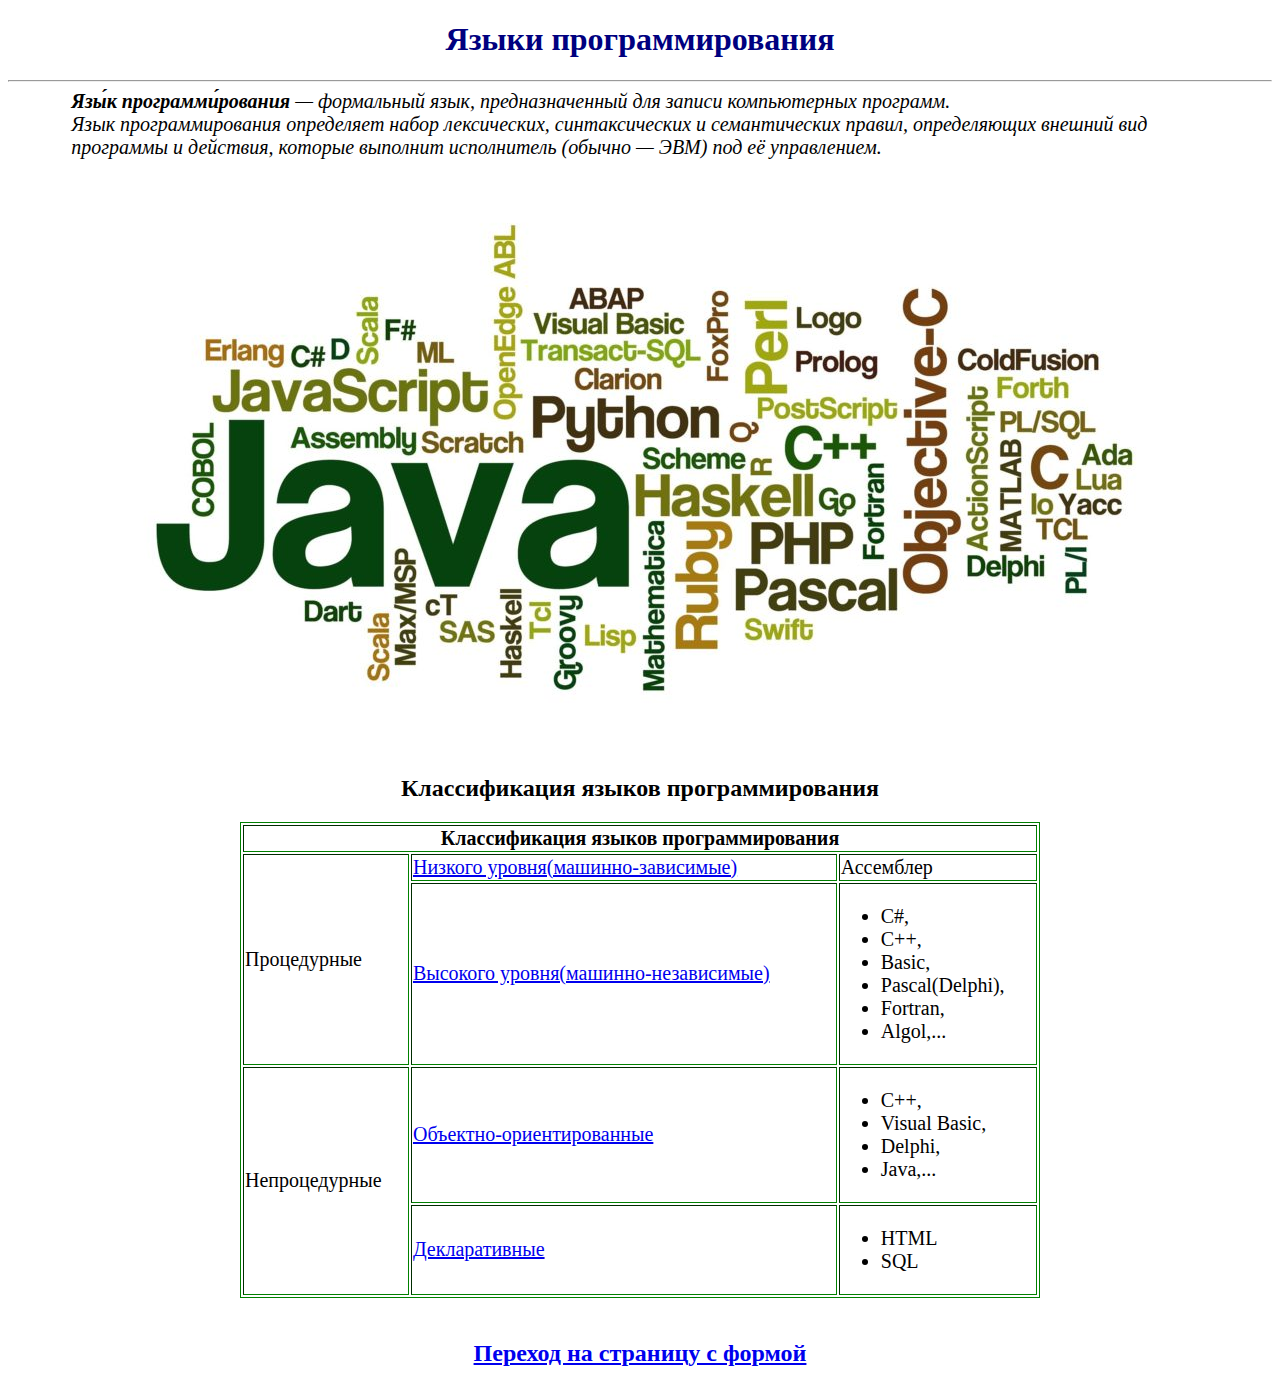
==== page2.html @ bfd99b49 "new project html" ====
<!DOCTYPE html>

<html>

<head>
    <meta charset="UTF-8">
    <link rel="stylesheet" type="text/css" href="style.css" />
    <title>Основные элементы html страниц</title>

</head>

<body>

<h1 class="page-header">Языки программирования</h1>
<hr />
<div><b>Язы́к программи́рования</b> — формальный язык, предназначенный для записи компьютерных программ. <br />Язык программирования определяет набор лексических, синтаксических и семантических правил,
    определяющих внешний вид программы и действия, которые выполнит исполнитель (обычно — ЭВМ) под её управлением.</div>
<div id="pic">
    <img src="/programming-languages.jpg" alt="картинка">
</div>
<h2 class="page-header">Классификация языков программирования</h2>
<table border="1">
    <tr>
        <th colspan="3" >Классификация языков программирования</th>
    </tr>
    <tr>
        <td rowspan="2">Процедурные</td>
        <td>
        <a target="_blank" href="https://clck.ru/at2EN">Низкого уровня(машинно-зависимые)</a>
        </td>
        <td>Ассемблер</td>
    </tr>
    <tr>
        <td><a href="https://clck.ru/at2Gk">Высокого уровня(машинно-независимые)</a></td>
        <td>
            <ul>
                <li>C#,</li>
                <li>C++,</li>
                <li>Basic,</li>
                <li>Pascal(Delphi),</li>
                <li>Fortran,</li>
                <li>Algol,...</li>
            </ul>
         </td>
    </tr>
    <tr>
        <td rowspan="2">Непроцедурные</td>
        <td>
            <a href="https://clck.ru/FNkem"> Объектно-ориентированные</a>
        </td>
        <td>
            <ul>
                <li>C++,</li>
                <li>Visual Basic,</li>
                <li>Delphi,</li>
                <li>Java,...</li>
            </ul>
        </td>
    </tr>
    <tr>
        <td rowspan="2">
            <a href="https://clck.ru/ZG7JX">Декларативные</a>
        </td>
        <td>
            <ul>
                <li>HTML</li>
                <li>SQL</li>
            </ul>
        </td>
    </tr>
</table>
</div>
<br />
<p id="next"><a href="http://localhost:63342/2-html/index.html?_ijt=8vie1sdg0lmoobb2bhqo6rdr00&_ij_reload=RELOAD_ON_SAVE">Переход на страницу с формой</a></p>
</body>
</html>
---- style.css ----
h1 {
    font-size: 32px;
    font-weight: bold;
    color: navy;
    }
.page-header {
    text-align: center;

    }
div {
    margin-left: 5%; /* Отступ слева */
    margin-right: 5%; /* Отступ слева */
    font-size: 20px;
    font-style: italic;
    }
#pic {
    text-align: center;
    }
table {
    width: 800px; /* Ширина таблицы */
    border: 1px solid green; /* Рамка вокруг таблицы */
    margin: auto; /* Выравниваем таблицу по центру окна  */
    font-size: 20px;
   }
#next {
    font-size: 24px;
    font-weight: bold;
    text-align:center;
    color: navy;
    }
.question {
    font-style: italic;
    }
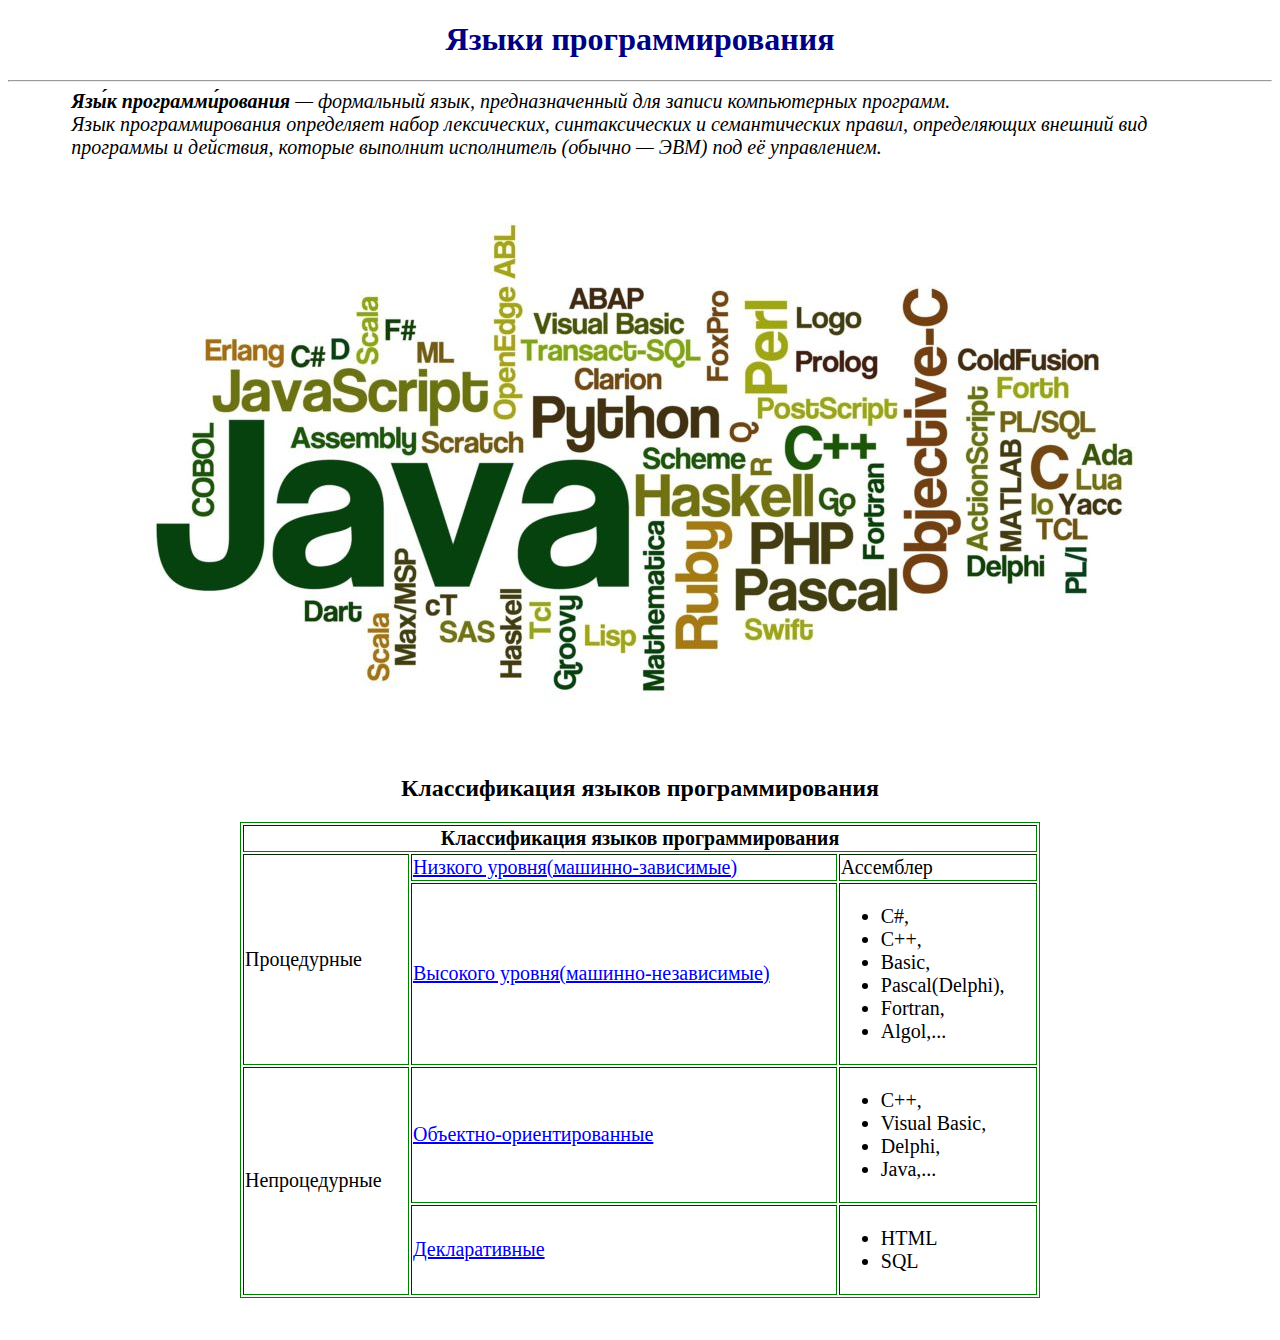
==== commit fc7bf724: "Update page2.html" ====
--- a/page2.html
+++ b/page2.html
@@ -16,7 +16,7 @@
 <div><b>Язы́к программи́рования</b> — формальный язык, предназначенный для записи компьютерных программ. <br />Язык программирования определяет набор лексических, синтаксических и семантических правил,
     определяющих внешний вид программы и действия, которые выполнит исполнитель (обычно — ЭВМ) под её управлением.</div>
 <div id="pic">
-    <img src="/programming-languages.jpg" alt="картинка">
+    <img src="/programming-languages.jpg" alt="картинка" />
 </div>
 <h2 class="page-header">Классификация языков программирования</h2>
 <table border="1">
@@ -71,6 +71,6 @@
 </table>
 </div>
 <br />
-<p id="next"><a href="http://localhost:63342/2-html/index.html?_ijt=8vie1sdg0lmoobb2bhqo6rdr00&_ij_reload=RELOAD_ON_SAVE">Переход на страницу с формой</a></p>
+<p id="next"><a href="/index.html>Переход на страницу с формой</a></p>
 </body>
-</html>+</html>
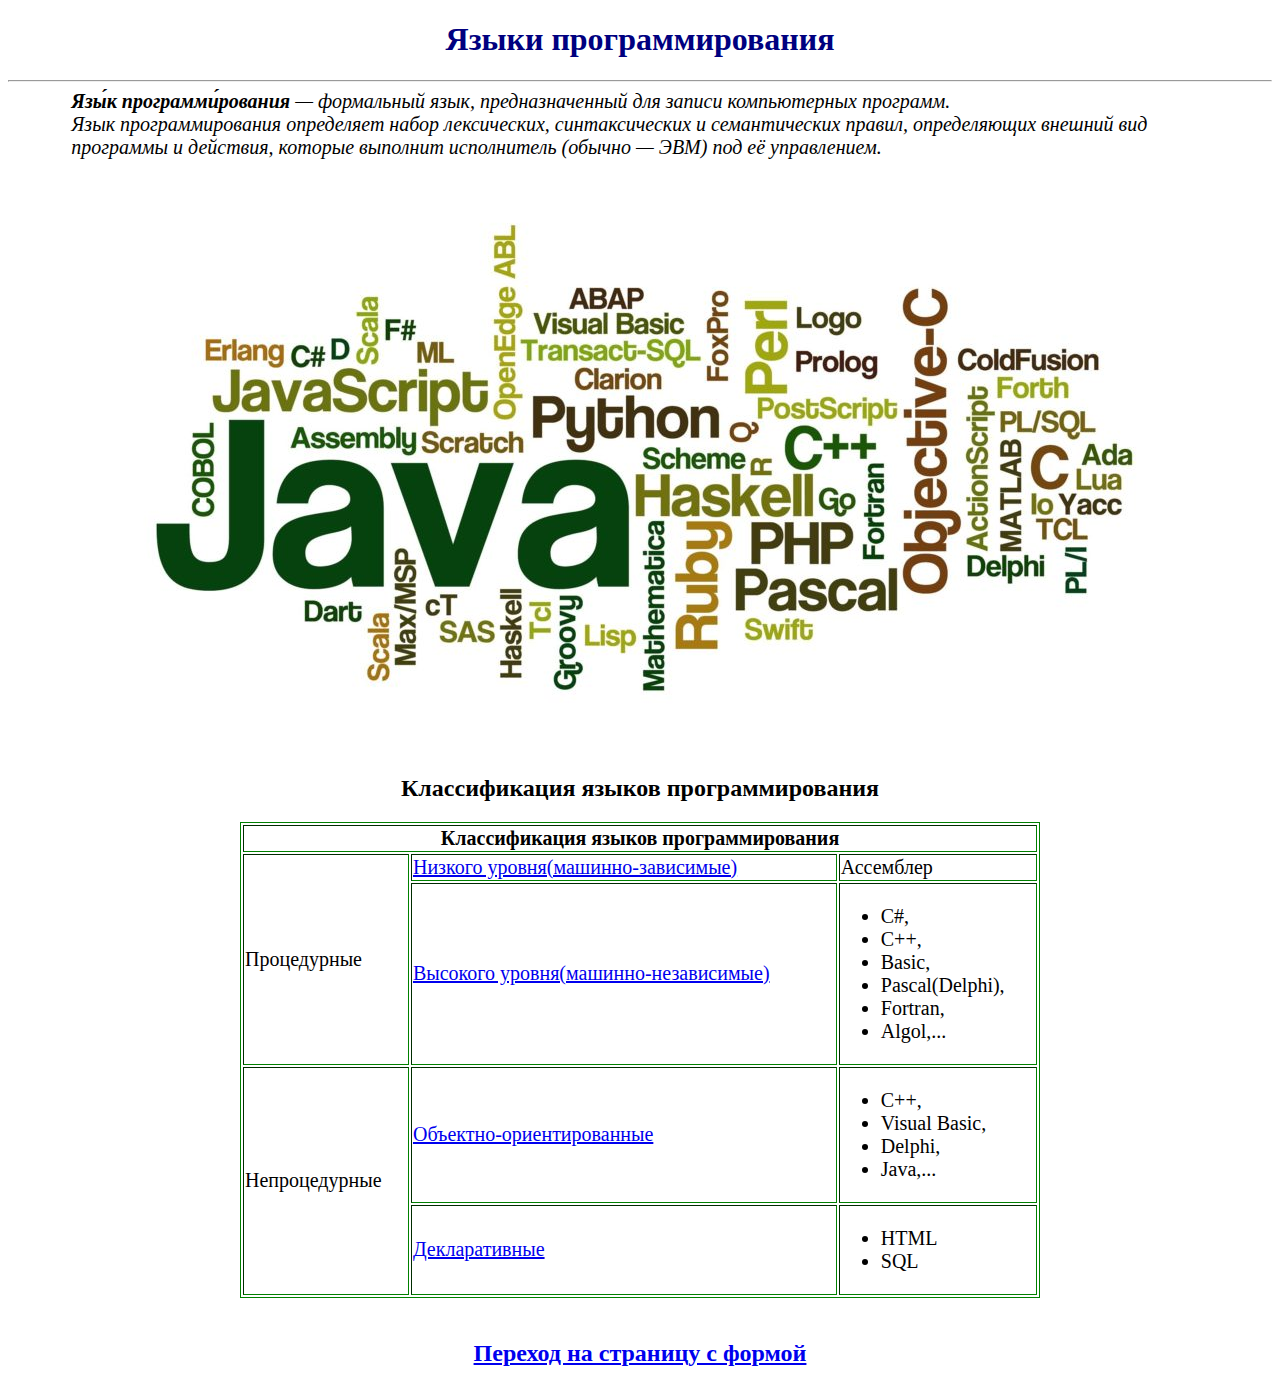
==== commit 53b8e8d9: "Update page2.html" ====
--- a/page2.html
+++ b/page2.html
@@ -71,6 +71,6 @@
 </table>
 </div>
 <br />
-<p id="next"><a href="/index.html>Переход на страницу с формой</a></p>
+<p id="next"><a href="/index.html">Переход на страницу с формой</a></p>
 </body>
 </html>
